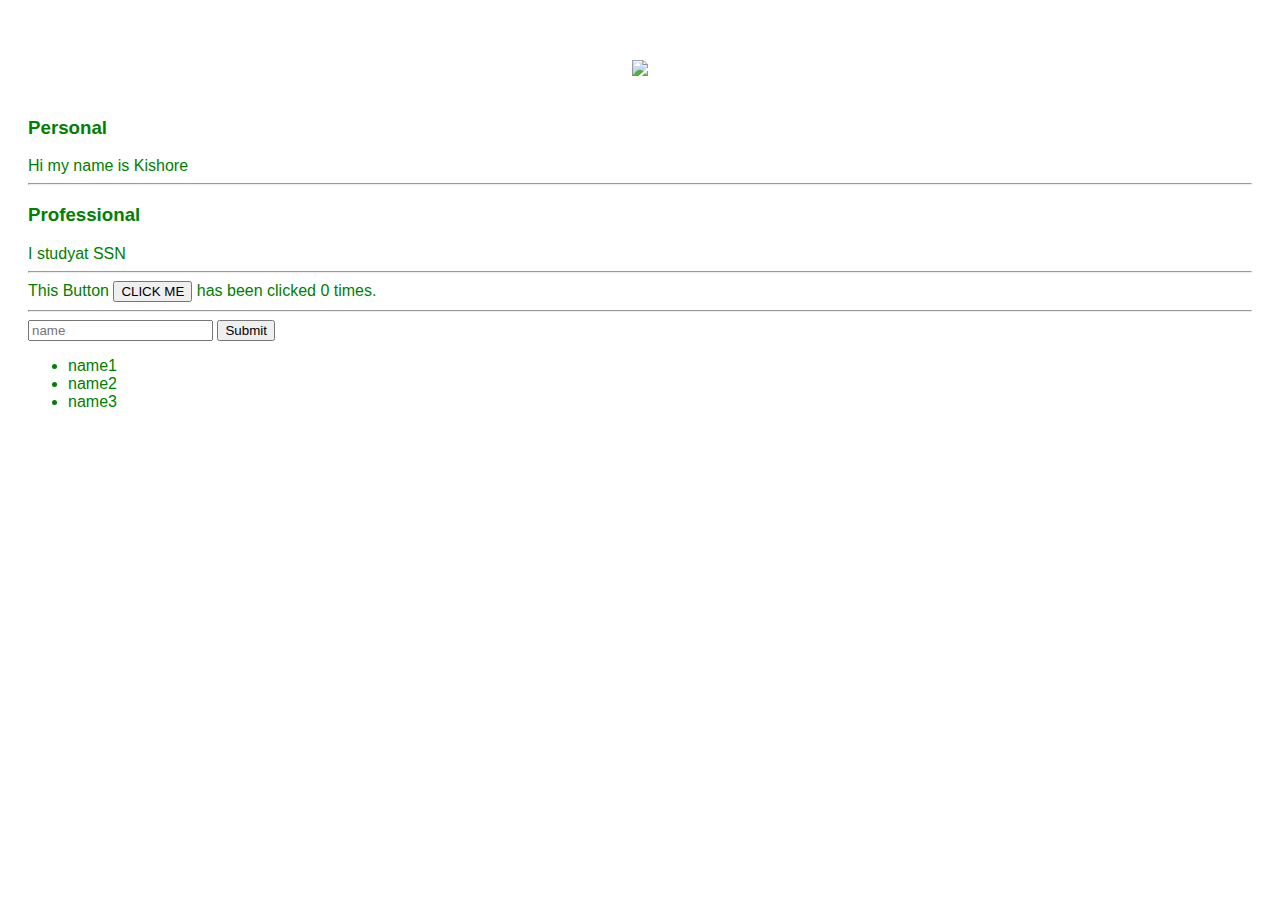
==== ui/index.html @ 39209b67 "[imad-console] Updates ui/index.html" ====
<!doctype html>
<html>
    <head>
        <link href="/ui/style.css" rel="stylesheet" />
    </head>
    <body>
        <div class="container">
        <div class="center">
            <img id="madi" src="https://scontent.fmaa4-1.fna.fbcdn.net/v/t1.0-9/12299117_10207125276682617_204632350178955515_n.jpg?oh=17e98838065916481533b95ae9be92bf&amp;oe=59EE65A1" class="img-medium"/>
        </div>
        <br>
        <h3>Personal</h3>
        <div>
            Hi my name is Kishore
        </div>
        <hr/>
         <h3>Professional</h3>
        <div>
            I studyat SSN
        </div>
        <hr/>
        <div class="footer">
            This Button <button id="counter">CLICK ME</button> has been clicked <span id="count">0</span> times.
            <br/><hr/>
            <input type="text" id="name" placeholder="name"/>
            <input type="submit" value="Submit"/>
            <ul>
            <li>name1</li>    
            <li>name2</li>   
            <li>name3</li>   
            </ul>
        </div>
        <!--div id="main_text" class="center text-big bold">
            I am kishore and this is my first web app.
			<h4>new heading</h4>
			Made some local changes.
        </div-->
       <!--script>
            alert('Hi i am javascript');
       </script-->
        <script type="text/javascript" src="/ui/main.js">
        </script>
        </div>
    </body>
</html>
---- ui/style.css ----
body {
    font-family: sans-serif;
    margin-top: 60px;
}

.center {
    text-align: center;
}

.text-big {
    font-size: 300%;
}

.bold {
    font-weight: bold;
}

.img-medium {
    height: 200px;
}
.container
 {
    max-width:800 px;
    margin: 0 auto;
    color:green;
    font-family:sans-serif;
    padding-left:20px;
    padding-right:20px;
}
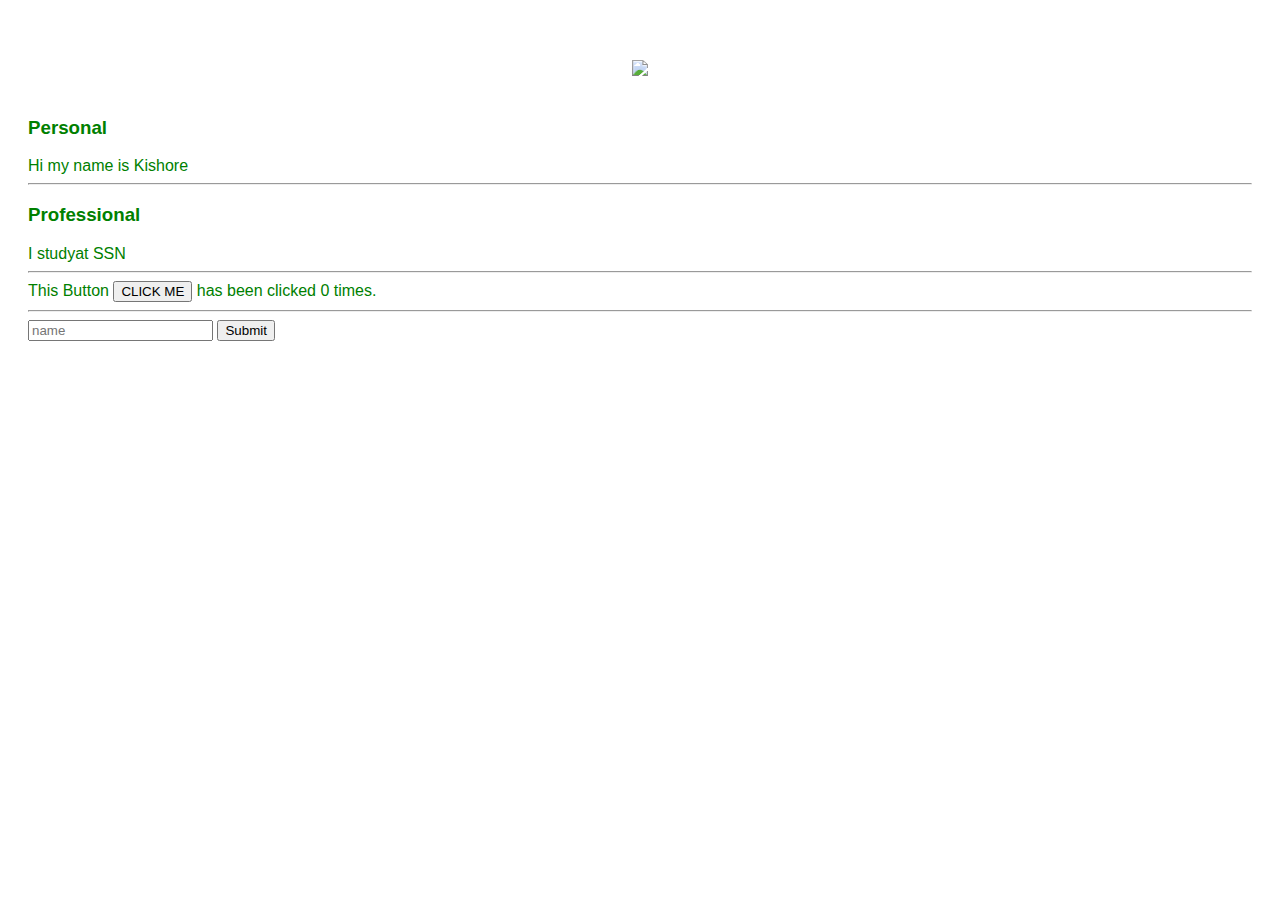
==== commit e7918761: "[imad-console] Updates ui/index.html" ====
--- a/ui/index.html
+++ b/ui/index.html
@@ -23,11 +23,8 @@
             This Button <button id="counter">CLICK ME</button> has been clicked <span id="count">0</span> times.
             <br/><hr/>
             <input type="text" id="name" placeholder="name"/>
-            <input type="submit" value="Submit"/>
-            <ul>
-            <li>name1</li>    
-            <li>name2</li>   
-            <li>name3</li>   
+            <input type="submit" id="submit" value="Submit"/>
+            <ul id="ul">
             </ul>
         </div>
         <!--div id="main_text" class="center text-big bold">
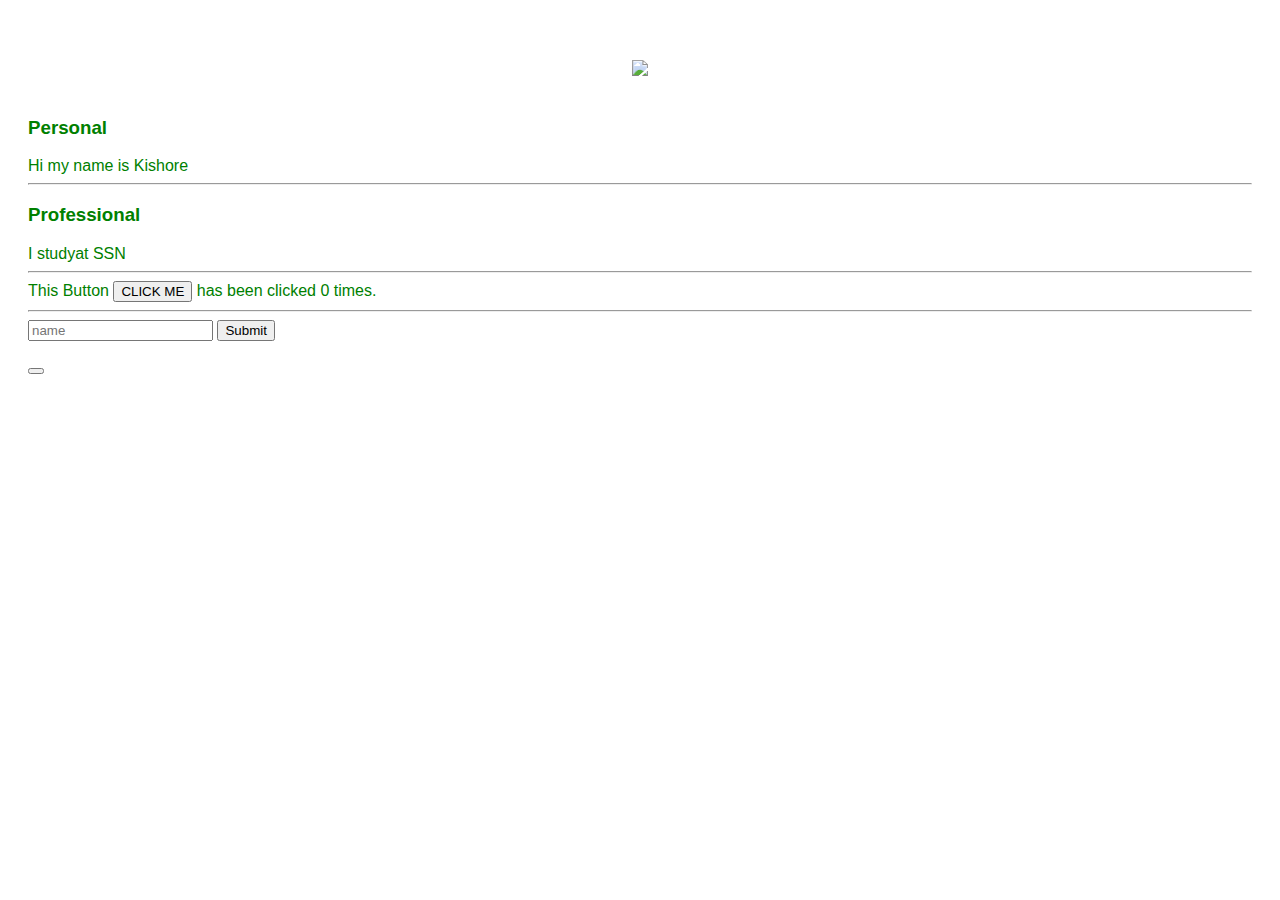
==== commit 132cd22e: "[imad-console] Updates ui/index.html" ====
--- a/ui/index.html
+++ b/ui/index.html
@@ -27,6 +27,7 @@
             <ul id="ul">
             </ul>
         </div>
+        <button id="location"></button>
         <!--div id="main_text" class="center text-big bold">
             I am kishore and this is my first web app.
 			<h4>new heading</h4>
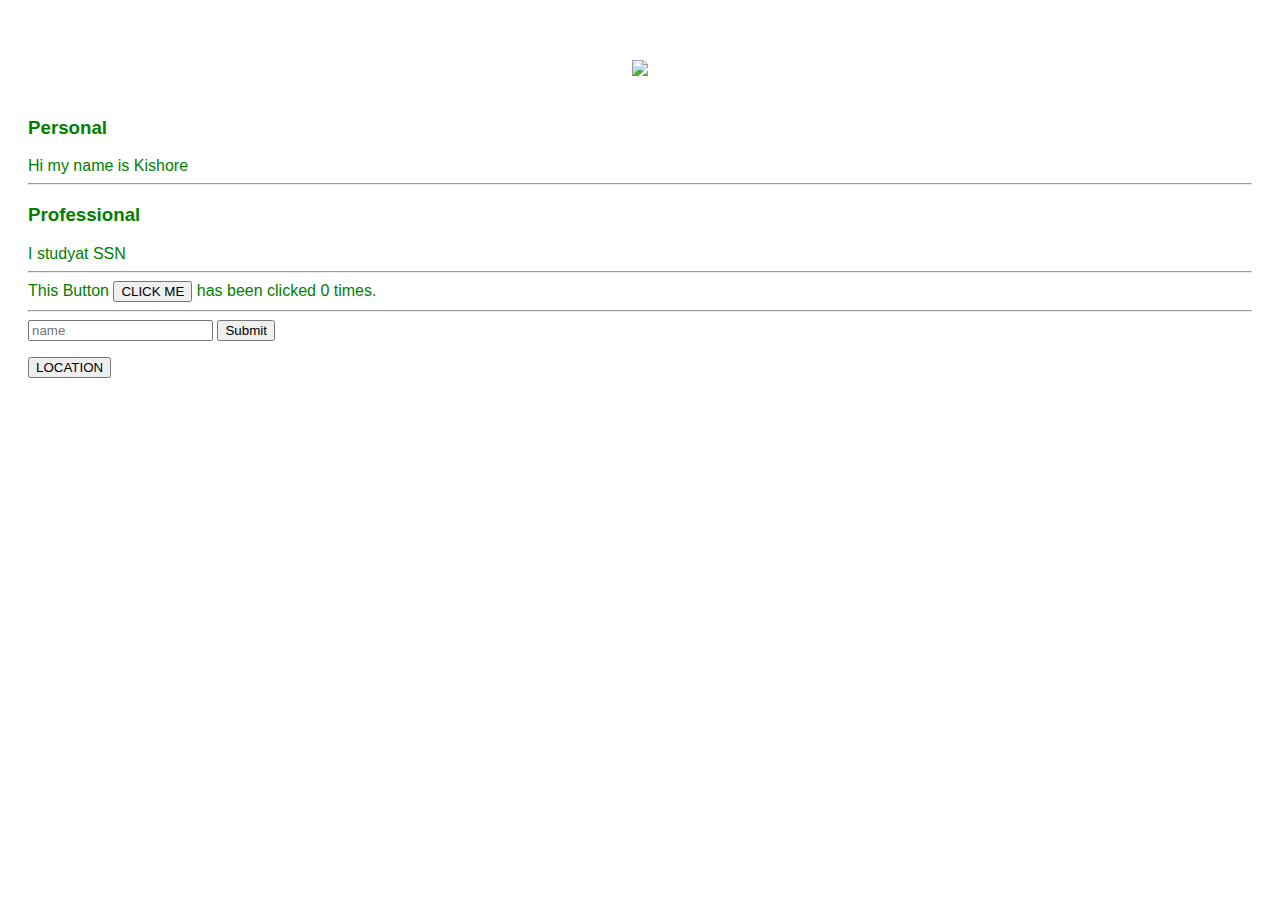
==== commit bf138eba: "[imad-console] Updates ui/index.html" ====
--- a/ui/index.html
+++ b/ui/index.html
@@ -27,7 +27,7 @@
             <ul id="ul">
             </ul>
         </div>
-        <button id="location"></button>
+        <button id="location">LOCATION</button>
         <!--div id="main_text" class="center text-big bold">
             I am kishore and this is my first web app.
 			<h4>new heading</h4>
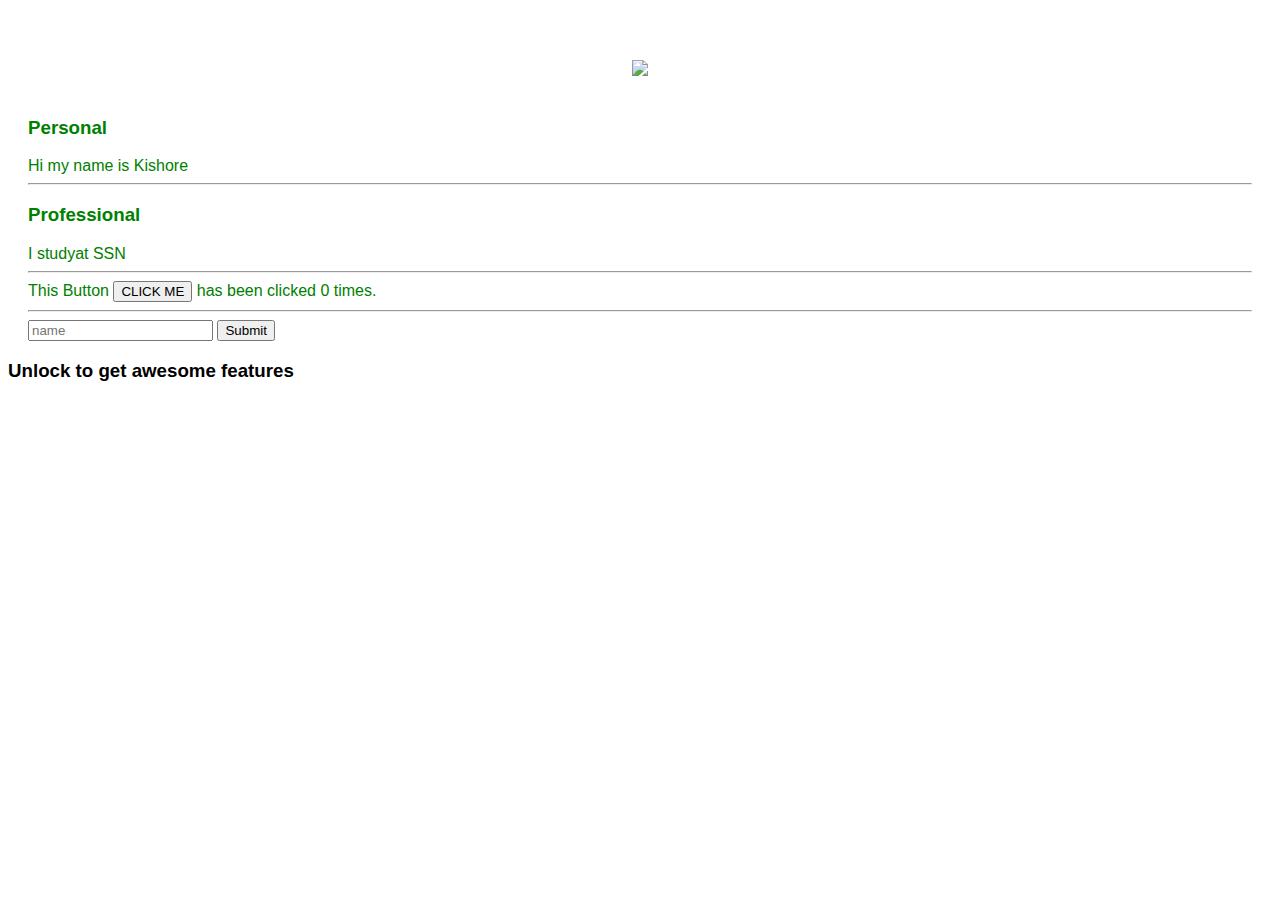
==== commit c16dd49d: "[imad-console] Updates ui/index.html" ====
--- a/ui/index.html
+++ b/ui/index.html
@@ -27,7 +27,7 @@
             <ul id="ul">
             </ul>
         </div>
-        <button id="location">LOCATION</button>
+        <p id="demo"></p>
         <!--div id="main_text" class="center text-big bold">
             I am kishore and this is my first web app.
 			<h4>new heading</h4>
@@ -39,5 +39,8 @@
         <script type="text/javascript" src="/ui/main.js">
         </script>
         </div>
+        <div>
+            <h3>Unlock to get awesome features</h3>
+        </div>
     </body>
 </html>
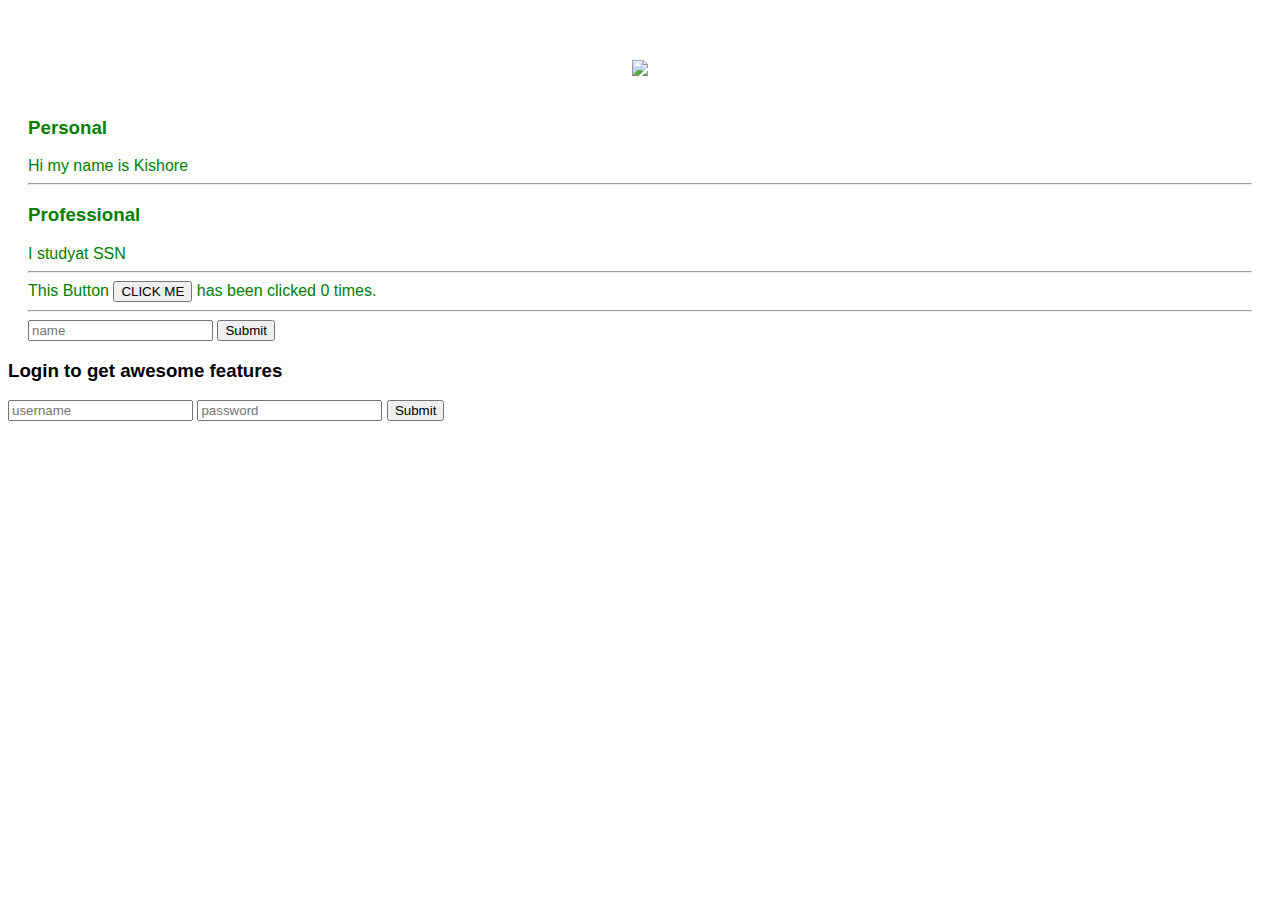
==== commit 86a2ca91: "[imad-console] Updates ui/index.html" ====
--- a/ui/index.html
+++ b/ui/index.html
@@ -40,7 +40,10 @@
         </script>
         </div>
         <div>
-            <h3>Unlock to get awesome features</h3>
+            <h3>Login to get awesome features</h3>
+            <input type="text" id="username" placeholder="username"/> 
+             <input type="password" id="password" placeholder="password"/> 
+             <input type="submit" id="submit_button"/>
         </div>
     </body>
 </html>
